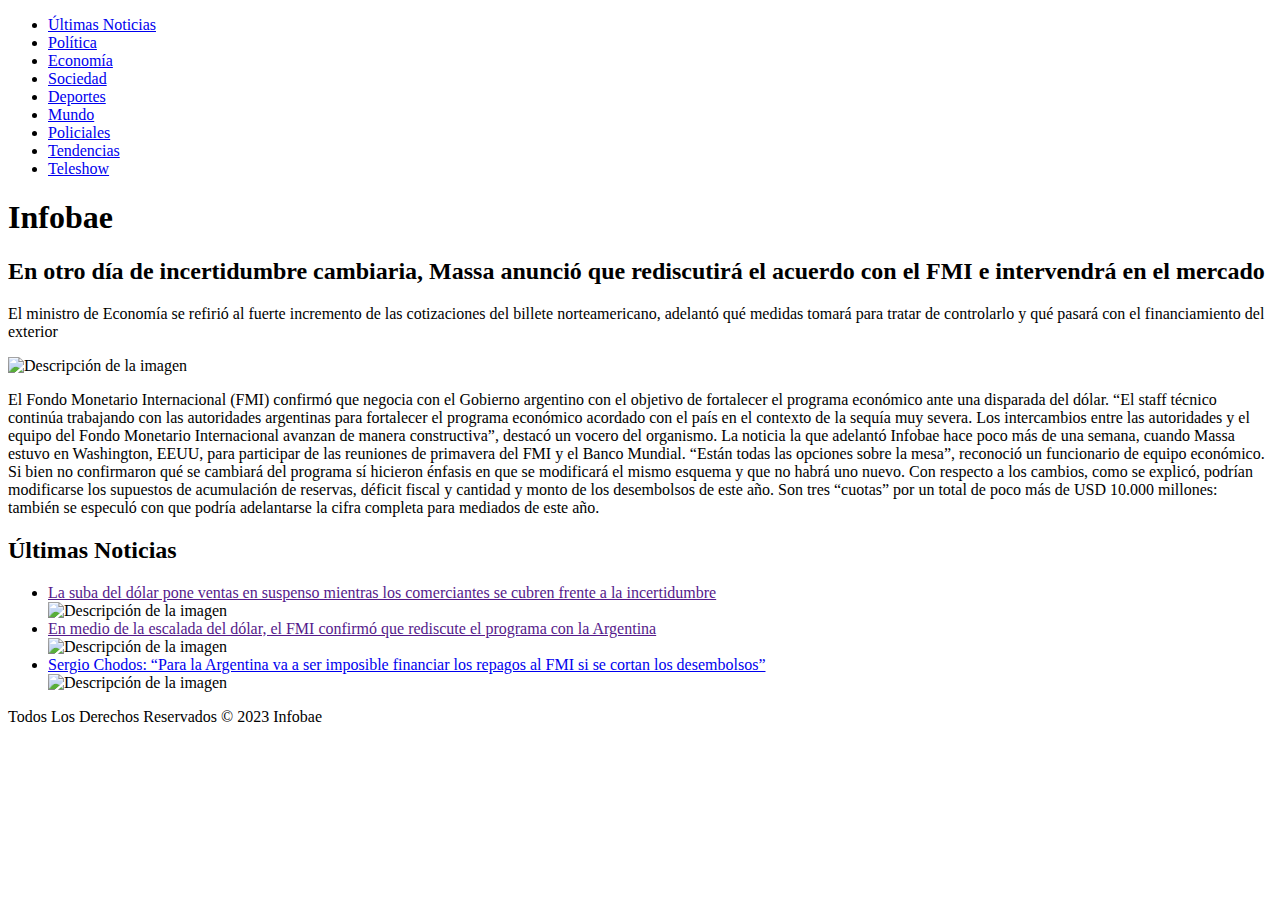
==== index.html @ 3dc713f7 "Creacion de html" ====
<!DOCTYPE html>
<html lang="en">
  <head>
    <meta charset="UTF-8" />
    <meta http-equiv="X-UA-Compatible" content="IE=edge" />
    <meta name="viewport" content="width=device-width, initial-scale=1.0" />
    <title>Hacemos periodismo - Infobae</title>
    <link rel="shortcut icon" href="../DAW/favicon-16x16.png" />
  </head>
  <body>
    <header>
      <!-- Aquí iría el encabezado de la página -->
      <nav>
        <ul>
          <li><a href="#">Últimas Noticias</a></li>
          <li><a href="#">Política</a></li>
          <li><a href="#">Economía</a></li>
          <li><a href="#">Sociedad</a></li>
          <li><a href="#">Deportes</a></li>
          <li><a href="#">Mundo</a></li>
          <li><a href="#">Policiales</a></li>
          <li><a href="#">Tendencias</a></li>
          <li><a href="#">Teleshow</a></li>
        </ul>
      </nav>
    </header>
    <main>
      <section>
        <!-- Aquí iría la sección principal de noticias -->
        <article>
          <h1>Infobae</h1>
          <h2>
            En otro día de incertidumbre cambiaria, Massa anunció que
            rediscutirá el acuerdo con el FMI e intervendrá en el mercado
          </h2>
          <p>
            El ministro de Economía se refirió al fuerte incremento de las
            cotizaciones del billete norteamericano, adelantó qué medidas tomará
            para tratar de controlarlo y qué pasará con el financiamiento del
            exterior
          </p>
          <img src="../DAW/massa.webp" alt="Descripción de la imagen" />
          <p>
            El Fondo Monetario Internacional (FMI) confirmó que negocia con el
            Gobierno argentino con el objetivo de fortalecer el programa
            económico ante una disparada del dólar. “El staff técnico continúa
            trabajando con las autoridades argentinas para fortalecer el
            programa económico acordado con el país en el contexto de la sequía
            muy severa. Los intercambios entre las autoridades y el equipo del
            Fondo Monetario Internacional avanzan de manera constructiva”,
            destacó un vocero del organismo. La noticia la que adelantó Infobae
            hace poco más de una semana, cuando Massa estuvo en Washington,
            EEUU, para participar de las reuniones de primavera del FMI y el
            Banco Mundial. “Están todas las opciones sobre la mesa”, reconoció
            un funcionario de equipo económico. Si bien no confirmaron qué se
            cambiará del programa sí hicieron énfasis en que se modificará el
            mismo esquema y que no habrá uno nuevo. Con respecto a los cambios,
            como se explicó, podrían modificarse los supuestos de acumulación de
            reservas, déficit fiscal y cantidad y monto de los desembolsos de
            este año. Son tres “cuotas” por un total de poco más de USD 10.000
            millones: también se especuló con que podría adelantarse la cifra
            completa para mediados de este año.
          </p>
        </article>
      </section>
      <aside>
        <!-- Aquí iría la sección de noticias secundarias -->
        <h2>Últimas Noticias</h2>
        <ul>
          <li>
            <a href=""
              >La suba del dólar pone ventas en suspenso mientras los
              comerciantes se cubren frente a la incertidumbre</a
            >
            <br />
            <img src="../DAW/auto.jpeg" alt="Descripción de la imagen" />
          </li>
          <li>
            <a href=""
              >En medio de la escalada del dólar, el FMI confirmó que rediscute
              el programa con la Argentina</a
            >
            <br />
            <img src="../DAW/fmi.avif" alt="Descripción de la imagen" />
          </li>
          <li>
            <a href="#"
              >Sergio Chodos: “Para la Argentina va a ser imposible financiar
              los repagos al FMI si se cortan los desembolsos”</a
            >
            <br />
            <img
              src="../DAW/massa-georgi-300x300.jpg"
              alt="Descripción de la imagen"
            />
          </li>
        </ul>
      </aside>
    </main>
    <footer>
      <!-- Aquí iría el pie de página -->
      <p>Todos Los Derechos Reservados © 2023 Infobae</p>
    </footer>
  </body>
</html>
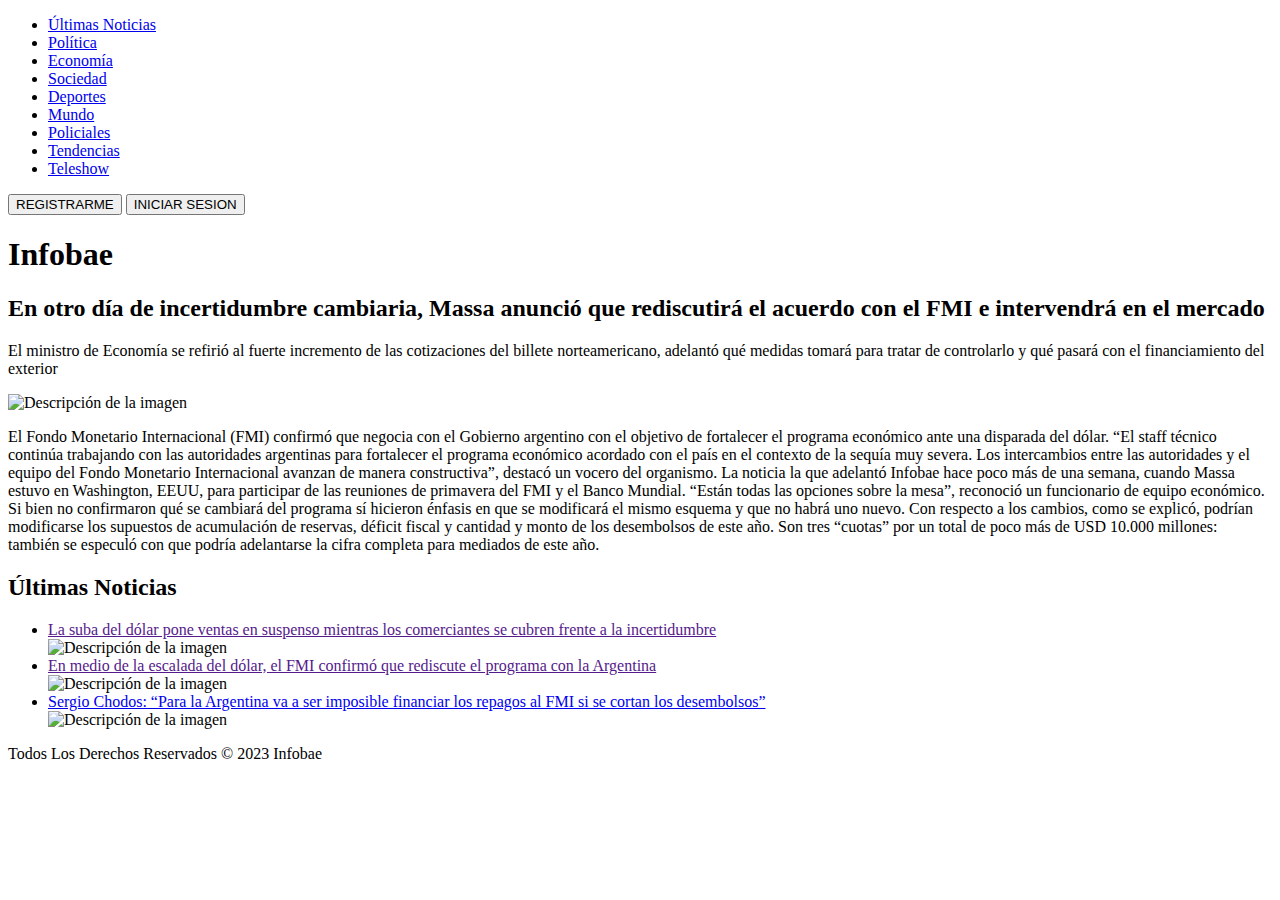
==== commit a2248f0a: "Creacion del formulario y se agregaron botones al index" ====
--- a/index.html
+++ b/index.html
@@ -9,7 +9,6 @@
   </head>
   <body>
     <header>
-      <!-- Aquí iría el encabezado de la página -->
       <nav>
         <ul>
           <li><a href="#">Últimas Noticias</a></li>
@@ -22,11 +21,12 @@
           <li><a href="#">Tendencias</a></li>
           <li><a href="#">Teleshow</a></li>
         </ul>
+        <button>REGISTRARME</button>
+        <button>INICIAR SESION</button>
       </nav>
     </header>
     <main>
       <section>
-        <!-- Aquí iría la sección principal de noticias -->
         <article>
           <h1>Infobae</h1>
           <h2>
@@ -64,7 +64,6 @@
         </article>
       </section>
       <aside>
-        <!-- Aquí iría la sección de noticias secundarias -->
         <h2>Últimas Noticias</h2>
         <ul>
           <li>
@@ -98,7 +97,6 @@
       </aside>
     </main>
     <footer>
-      <!-- Aquí iría el pie de página -->
       <p>Todos Los Derechos Reservados © 2023 Infobae</p>
     </footer>
   </body>
